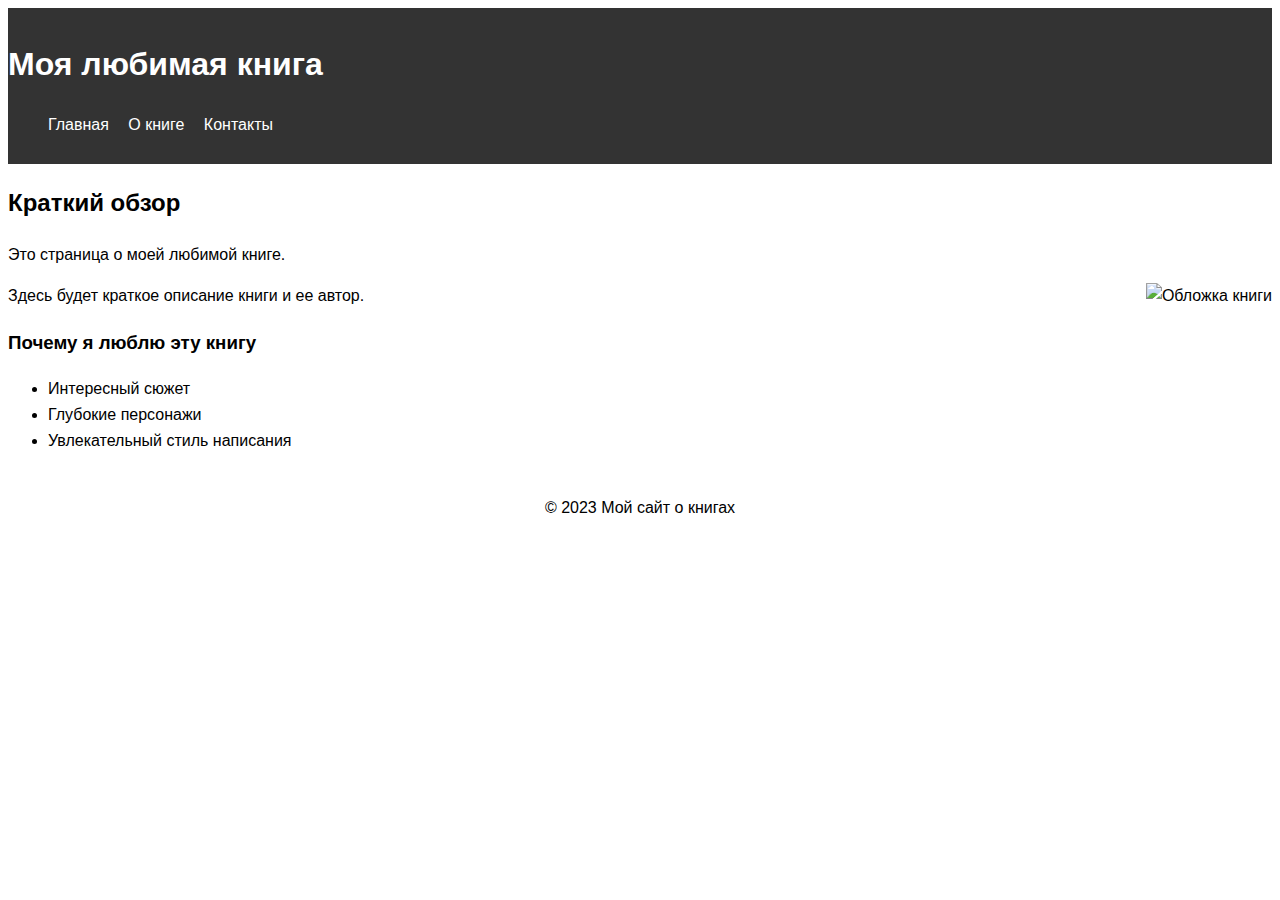
==== index.html @ 2aaa4727 "first commit" ====
<!DOCTYPE html>
<html lang="ru">
<head>
    <meta charset="UTF-8">
    <meta name="viewport" content="width=device-width, initial-scale=1.0">
    <title>Моя любимая книга</title>
    <link rel="stylesheet" href="styles.css">
</head>
<body>
    <header>
        <h1>Моя любимая книга</h1>
        <nav>
            <ul>
                <li><a href="index.html">Главная</a></li>
                <li><a href="about.html">О книге</a></li>
                <li><a href="contact.html">Контакты</a></li>
            </ul>
        </nav>
    </header>
    <main>
        <h2>Краткий обзор</h2>
        <p>Это страница о моей любимой книге.</p>
        <img src="book-cover.jpg" alt="Обложка книги" style="float: right; margin-left: 10px;">
        <p>Здесь будет краткое описание книги и ее автор.</p>
        <h3>Почему я люблю эту книгу</h3>
        <ul>
            <li>Интересный сюжет</li>
            <li>Глубокие персонажи</li>
            <li>Увлекательный стиль написания</li>
        </ul>
    </main>
    <footer>
        <p>&copy; 2023 Мой сайт о книгах</p>
    </footer>
</body>
</html>
---- styles.css ----
body {
    font-family: Arial, sans-serif;
    line-height: 1.6;
}

header {
    background: #333;
    color: #fff;
    padding: 10px 0;
}

nav ul {
    list-style: none;
}

nav ul li {
    display: inline;
    margin-right: 15px;
}

nav a {
    color: #fff;
    text-decoration: none;
}

footer {
    text-align: center;
    padding: 10px 0;
}
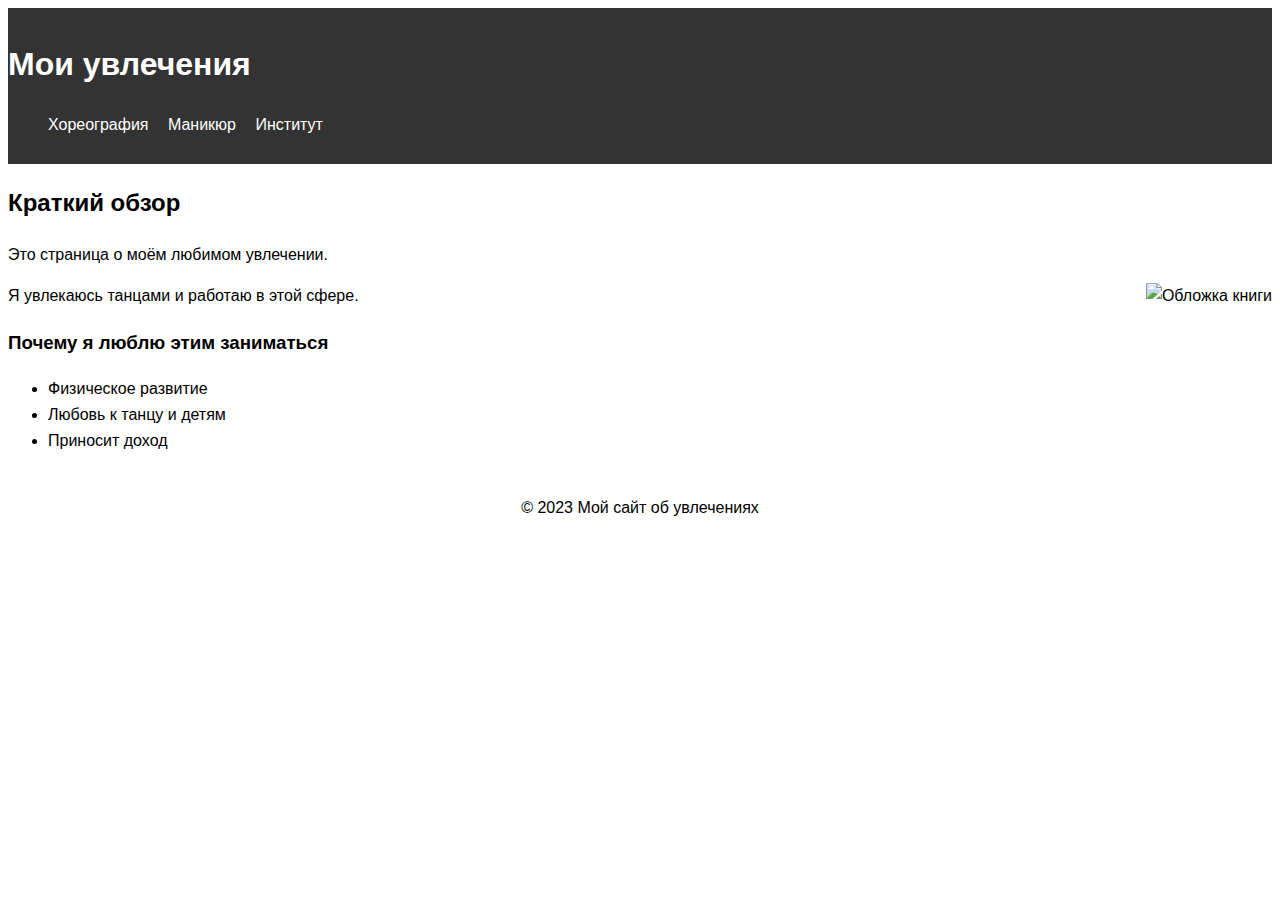
==== commit adedce32: "Update index.html" ====
--- a/index.html
+++ b/index.html
@@ -3,34 +3,34 @@
 <head>
     <meta charset="UTF-8">
     <meta name="viewport" content="width=device-width, initial-scale=1.0">
-    <title>Моя любимая книга</title>
+    <title>Мои увлечения</title>
     <link rel="stylesheet" href="styles.css">
 </head>
 <body>
     <header>
-        <h1>Моя любимая книга</h1>
+        <h1>Мои увлечения</h1>
         <nav>
             <ul>
-                <li><a href="index.html">Главная</a></li>
-                <li><a href="about.html">О книге</a></li>
-                <li><a href="contact.html">Контакты</a></li>
+                <li><a href="index.html">Хореография</a></li>
+                <li><a href="about.html">Маникюр</a></li>
+                <li><a href="contact.html">Институт</a></li>
             </ul>
         </nav>
     </header>
     <main>
         <h2>Краткий обзор</h2>
-        <p>Это страница о моей любимой книге.</p>
+        <p>Это страница о моём любимом увлечении.</p>
         <img src="book-cover.jpg" alt="Обложка книги" style="float: right; margin-left: 10px;">
-        <p>Здесь будет краткое описание книги и ее автор.</p>
-        <h3>Почему я люблю эту книгу</h3>
+        <p>Я увлекаюсь танцами и работаю в этой сфере.</p>
+        <h3>Почему я люблю этим заниматься</h3>
         <ul>
-            <li>Интересный сюжет</li>
-            <li>Глубокие персонажи</li>
-            <li>Увлекательный стиль написания</li>
+            <li>Физическое развитие</li>
+            <li>Любовь к танцу и детям</li>
+            <li>Приносит доход</li>
         </ul>
     </main>
     <footer>
-        <p>&copy; 2023 Мой сайт о книгах</p>
+        <p>&copy; 2023 Мой сайт об увлечениях</p>
     </footer>
 </body>
 </html>
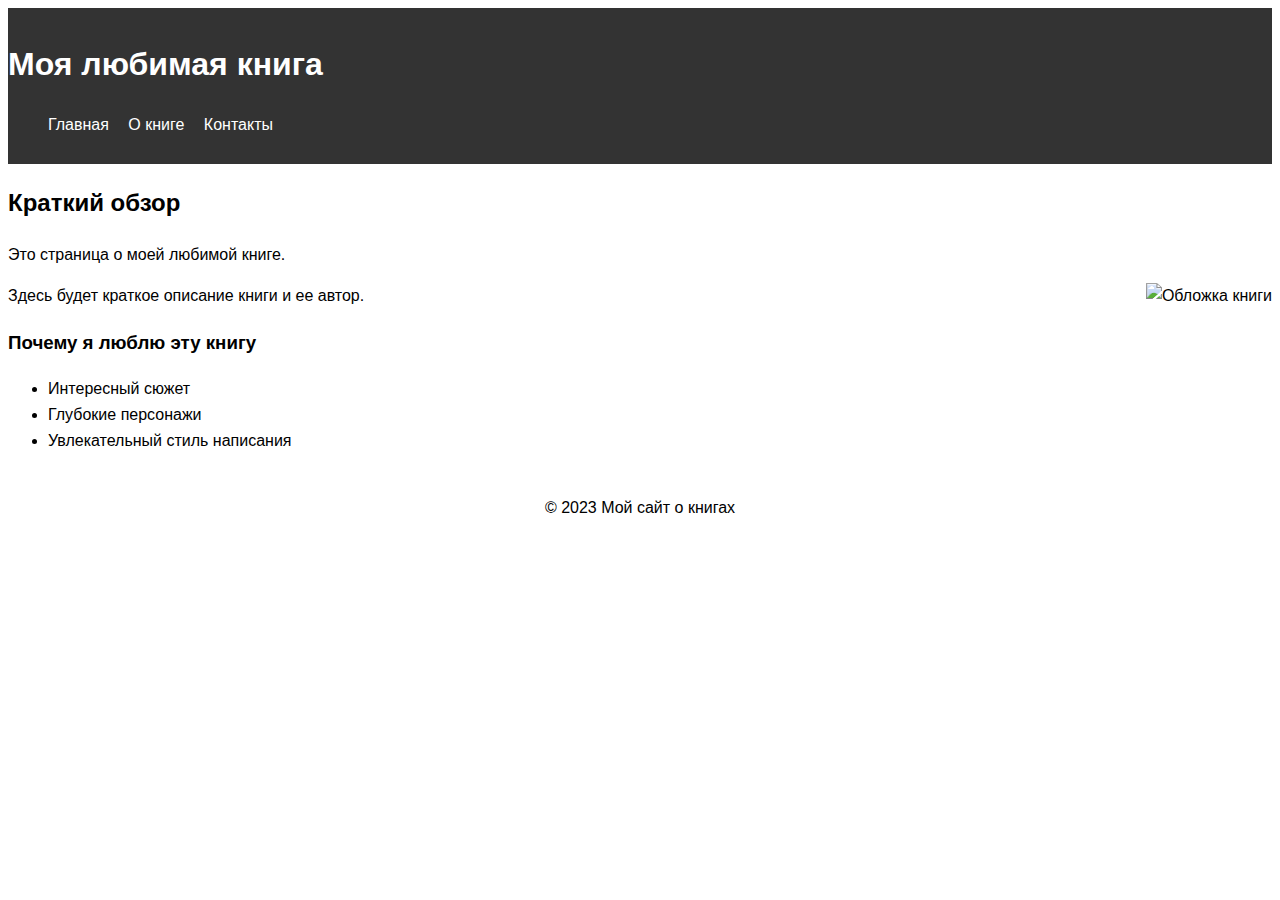
==== commit dc0dc22b: "Update index.html" ====
--- a/index.html
+++ b/index.html
@@ -3,34 +3,35 @@
 <head>
     <meta charset="UTF-8">
     <meta name="viewport" content="width=device-width, initial-scale=1.0">
-    <title>Мои увлечения</title>
+    <title>Моя любимая книга</title>
     <link rel="stylesheet" href="styles.css">
 </head>
 <body>
     <header>
-        <h1>Мои увлечения</h1>
+        <h1>Моя любимая книга</h1>
         <nav>
             <ul>
-                <li><a href="index.html">Хореография</a></li>
-                <li><a href="about.html">Маникюр</a></li>
-                <li><a href="contact.html">Институт</a></li>
+                <li><a href="index.html">Главная</a></li>
+                <li><a href="about.html">О книге</a></li>
+                <li><a href="contact.html">Контакты</a></li>
             </ul>
         </nav>
     </header>
     <main>
         <h2>Краткий обзор</h2>
-        <p>Это страница о моём любимом увлечении.</p>
+        <p>Это страница о моей любимой книге.</p>
         <img src="book-cover.jpg" alt="Обложка книги" style="float: right; margin-left: 10px;">
-        <p>Я увлекаюсь танцами и работаю в этой сфере.</p>
-        <h3>Почему я люблю этим заниматься</h3>
+        <p>Здесь будет краткое описание книги и ее автор.</p>
+        <h3>Почему я люблю эту книгу</h3>
         <ul>
-            <li>Физическое развитие</li>
-            <li>Любовь к танцу и детям</li>
-            <li>Приносит доход</li>
+            <li>Интересный сюжет</li>
+            <li>Глубокие персонажи</li>
+            <li>Увлекательный стиль написания</li>
         </ul>
     </main>
     <footer>
-        <p>&copy; 2023 Мой сайт об увлечениях</p>
+        <p>&copy; 2023 Мой сайт о книгах</p>
     </footer>
 </body>
 </html>
+
